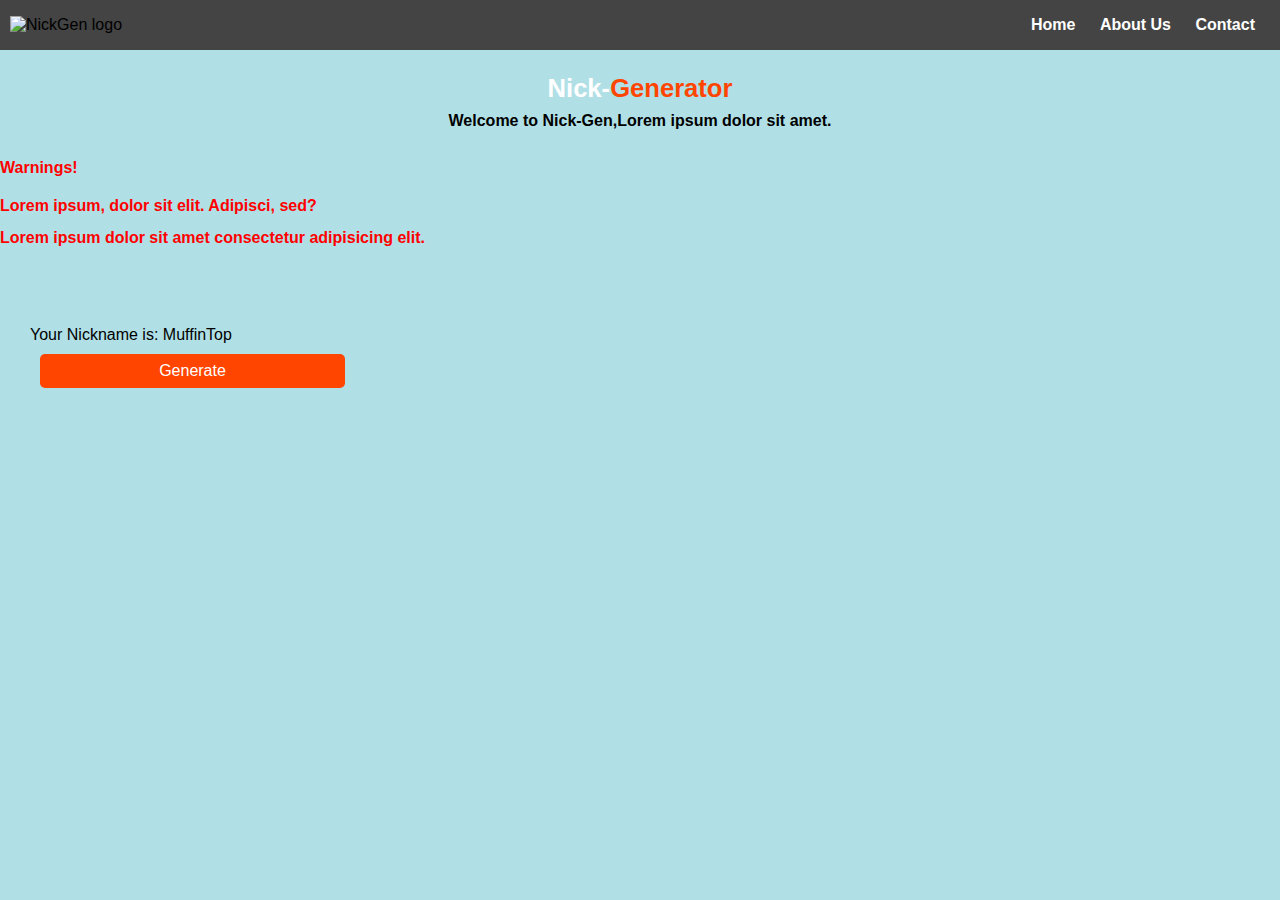
==== Nickname generator/index.html @ c9c0fd29 "added html and css, js in html" ====
<!DOCTYPE html>
<html lang="en">
<head>
    <meta charset="UTF-8">
    <meta name="viewport" content="width=device-width, initial-scale=1.0">
    <title>Nickname Generator</title>
    <link rel="stylesheet" href="style.css">

</head>
<body>
    <header>
        <div class="logo">
            <img src="images/something.png" alt="NickGen logo">
        </div>
        <nav class="nav-links">
            <ul>
                <a href="#home">Home</a>
                <a href="#about">About Us</a>
                <a href="#contact">Contact</a>
            </ul>
        </nav>
    </header>

    <main>            
        <section>
            <div class="words">
                <h1 style="color: white;">Nick-<span style="color: orangered;">Generator</span></h1>
            <p>Welcome to Nick-Gen,Lorem ipsum dolor sit amet.</p>
            </div>
        </section>

        <section>
            <div class="warnings">
                <h4><strong>Warnings!</strong> </h4>
            <p class="left-a">Lorem ipsum, dolor sit elit. Adipisci, sed?</p>
            <p class="left-a">Lorem ipsum dolor sit amet consectetur adipisicing elit.</p>
            </div>
        </section>

        <section>
            <div class="container">
                <div class="generator">
                    <P>Your Nickname is:</P>
                    <p id="gen"></p>
                </div>
                <button class="btnGen" onclick="nickGen(nicknames)">Generate</button>
            </div>
        </section>
    </main>



    <script>
let nicknames = ["BeautifulCynthia","NovaStar","ZeeBoss","Sparky","RavenBlack","Frostbite","sunnySide","AceVentura","LunaLove","BlazeWild","Gizmo",
                "MuffinTop","SweetCheeks","HoneyBee","CuddleBear","Fluffball","Sugarplum","Snookies",];

function nickGen(nicknames) {
    let random = Math.floor(Math.random() * nicknames.length);
    document.getElementById('gen').innerHTML = nicknames[random];
} 
nickGen(nicknames);



    </script>
</body>
</html>
---- Nickname generator/style.css ----
body {
    background-color: powderblue;
    margin: 0;
    padding: 0;
    font-family: Arial, Helvetica, sans-serif;
}

header {
    display: flex;
    align-items: center;
    justify-content: space-between;
    background-color: #444;
}

.logo {
    margin: auto 10px;
    padding: 0px;
}
.nav-links {
    display: flex;
    justify-content: space-between;
    margin: auto 15px;
    padding: 0;
}

.nav-links a {
    color: #fff;
    text-decoration: none;
    font-weight: 700;
    border-radius: 5px;
    margin: 5px;
    padding: 5px;
}
.nav-links a:hover {
    color: #fff;
    text-decoration: underline;
    background-color: orangered;
    transition: all 0.3s;
}

.words {
    width: 100%;
    font-weight: 700;
    margin: 30px auto;
}
.words h1 {
    font-size: 1.6em;
}

.words h1, p {
    color: #000;
    padding: 0;
    text-align: center;
    line-height: 1rem;
} 

.words p{
    font-size: 1em;
}

.warnings, .left-a {
    color: red;
    text-align: left;
    font-size: 1em;
    font-weight: 600;
}
.container {
    margin: 50px auto;
    padding: 30px;
}

.generator p {
    display: inline;
    margin: 30px auto;
}

#gen {
    /* text-align: center; */
}

.btnGen {
    color: #fff;
    font-size: 1em;
    background-color: orangered;
    width: 25%;
    height: 40%;
    border: none;
    border-radius: 5px;
    margin: 10px;
    padding: 8px;
    cursor: pointer;
}

.btnGen:hover {
    width: 23%;
    height: 20%;
    color: #fff;
    background-color: rgb(182, 76, 37);
    border: none;
    transition: all 0.4s;
}
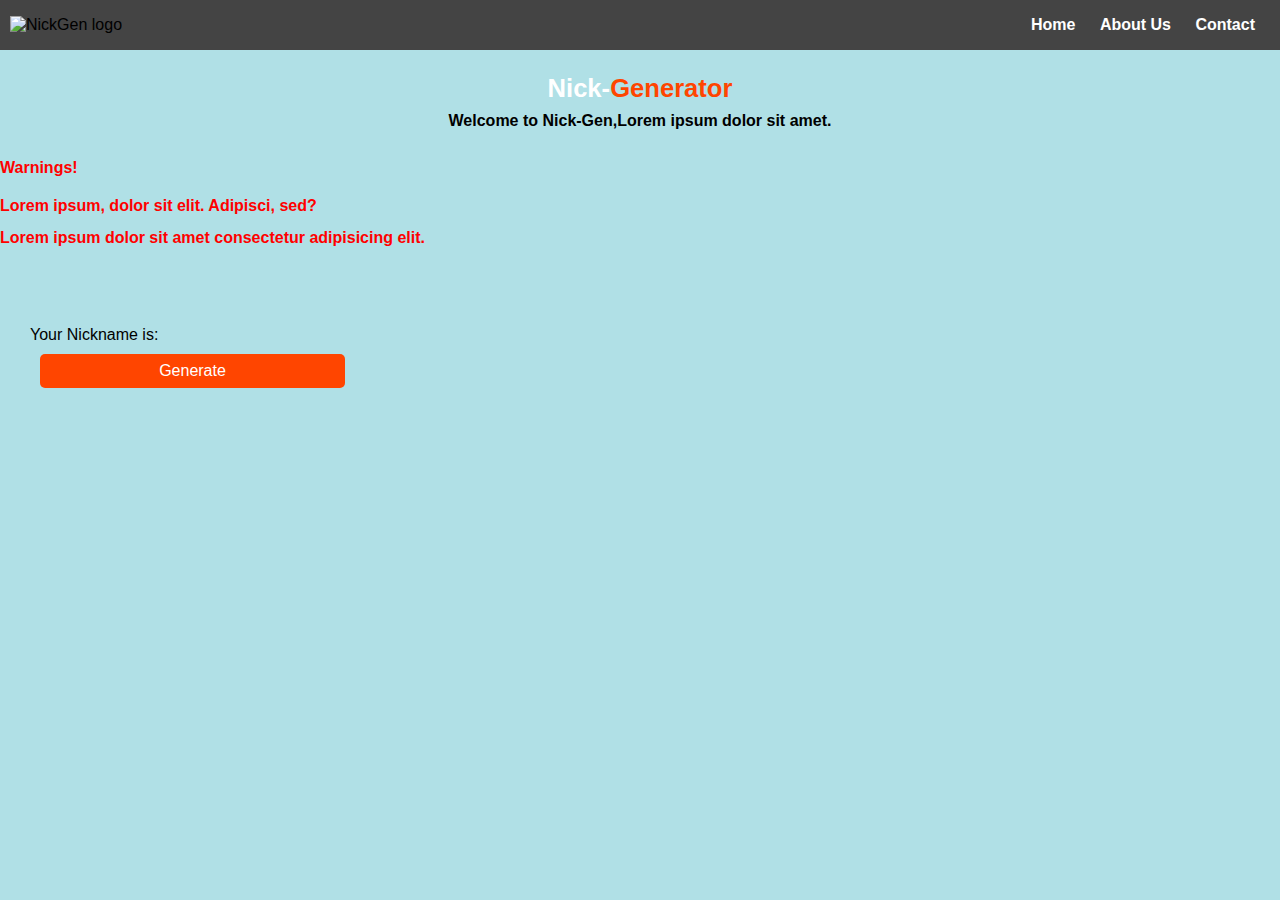
==== commit bdad29bb: "added bg-color-flipper" ====
--- a/Nickname generator/index.html
+++ b/Nickname generator/index.html
@@ -50,18 +50,5 @@
 
 
 
-    <script>
-let nicknames = ["BeautifulCynthia","NovaStar","ZeeBoss","Sparky","RavenBlack","Frostbite","sunnySide","AceVentura","LunaLove","BlazeWild","Gizmo",
-                "MuffinTop","SweetCheeks","HoneyBee","CuddleBear","Fluffball","Sugarplum","Snookies",];
-
-function nickGen(nicknames) {
-    let random = Math.floor(Math.random() * nicknames.length);
-    document.getElementById('gen').innerHTML = nicknames[random];
-} 
-nickGen(nicknames);
-
-
-
-    </script>
 </body>
 </html>